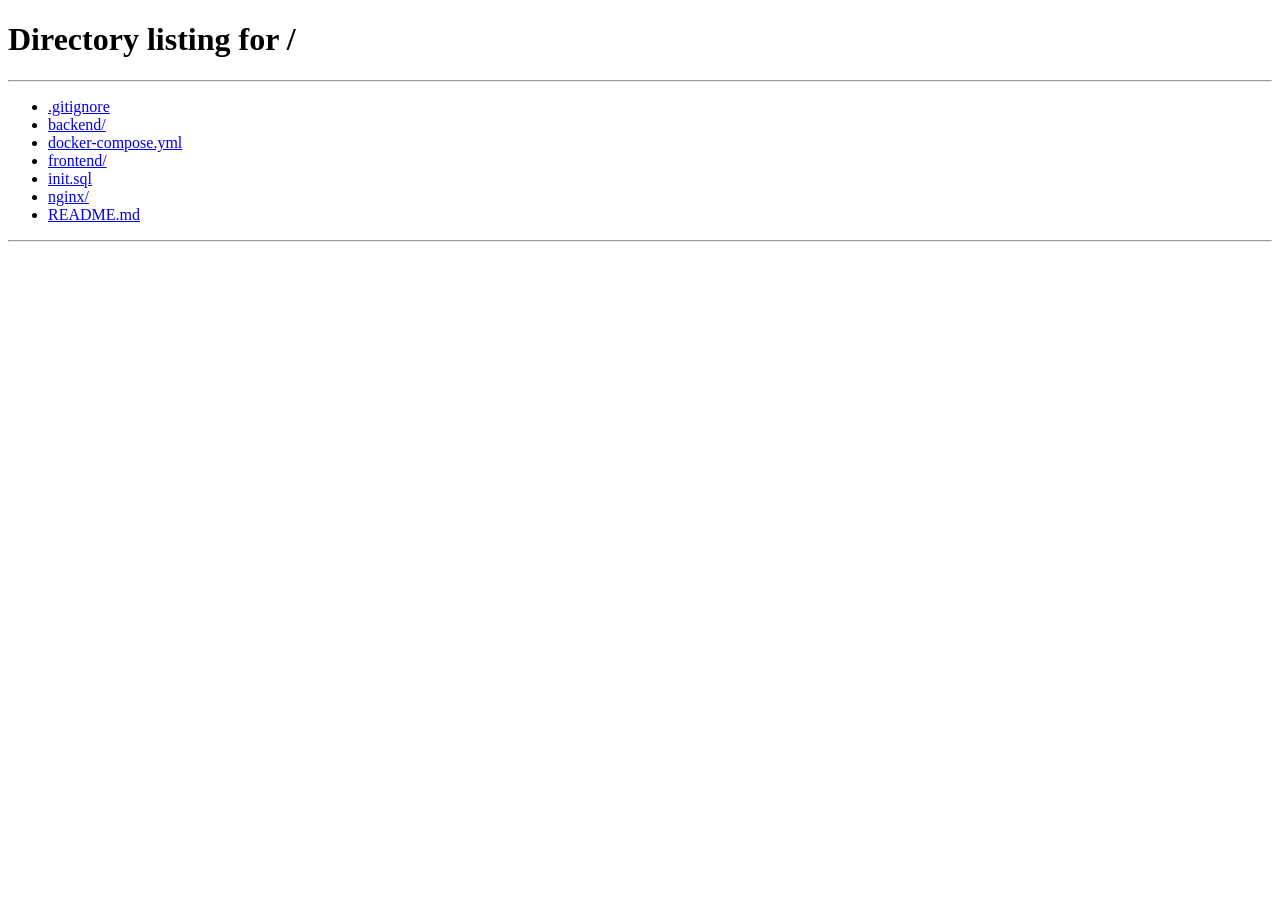
==== frontend/study.html @ 72390e74 "feat: complete production-ready NeuroLearn platform" ====
<!DOCTYPE html>
<html lang="en">
<head>
    <meta charset="UTF-8">
    <meta name="viewport" content="width=device-width, initial-scale=1.0">
    <title>Study - NeuroLearn</title>
    <meta name="description" content="AI-powered personalized study plan with chapter-by-chapter content generation.">
    <link rel="stylesheet" href="css/main.css">
    <link rel="stylesheet" href="css/dashboard.css">
</head>
<body>
    <div class="app-container">
        <aside class="sidebar">
            <div class="sidebar-header">
                <div class="sidebar-logo"><div class="logo-icon">N</div><span>NeuroLearn</span></div>
            </div>
            <nav class="sidebar-nav">
                <a class="nav-item" href="/dashboard.html"><span class="nav-icon">&#127968;</span> Dashboard</a>
                <a class="nav-item active" href="/study.html"><span class="nav-icon">&#128214;</span> Study</a>
                <a class="nav-item" href="/quiz.html"><span class="nav-icon">&#10067;</span> Quiz</a>
                <a class="nav-item" href="/qa.html"><span class="nav-icon">&#129302;</span> AI Tutor</a>
                <a class="nav-item" href="/progress.html"><span class="nav-icon">&#128200;</span> Progress</a>
                <a class="nav-item" href="/certificate.html"><span class="nav-icon">&#127942;</span> Certificates</a>
                <a class="nav-item" href="/llm-test.html"><span class="nav-icon">⚡</span> LLM Lab</a>
            </nav>
            <div class="sidebar-footer"><div class="nav-item" onclick="logout()"><span class="nav-icon">&#128682;</span> Sign Out</div></div>
        </aside>

        <main class="main-content">
            <div class="page-header">
                <div>
                    <div class="page-title">Study Plan</div>
                    <div class="page-subtitle">Your personalized learning journey — sequential mastery</div>
                </div>
                <div class="flex gap-3">
                    <button class="btn btn-primary" onclick="buildLearningPath()">🧠 Build Learning Path</button>
                    <button class="btn btn-secondary" onclick="generateAllContent()">📚 Generate All Content</button>
                </div>
            </div>
            <div class="page-body">
                <div id="progress-stats" class="mb-6"></div>

                <div id="path-info" class="card mb-6 hidden"></div>

                <!-- Content generation progress (populated by SSE) -->
                <div id="gen-progress" class="hidden mb-6"></div>

                <h3 style="margin-bottom: var(--space-4);">Today's Tasks</h3>
                <div id="today-tasks" class="mb-6"></div>

                <div id="schedule-view" class="card hidden mb-6"></div>

                <h3 style="margin-bottom: var(--space-4);">📋 Topics &mdash; Sequential Unlock</h3>
                <p class="text-sm text-muted" style="margin-bottom: var(--space-4);">Generate content → Read → Pass Quiz → Unlock next topic</p>
                <div id="topics-list"></div>
            </div>
        </main>
    </div>
    <script src="js/api.js"></script>
    <script src="js/auth.js"></script>
    <script src="js/study.js"></script>
</body>
</html>
---- frontend/css/main.css ----
@import url('https://fonts.googleapis.com/css2?family=Inter:wght@300;400;500;600;700&display=swap');
@import 'variables.css';

/* Reset & Base */
*, *::before, *::after { box-sizing: border-box; margin: 0; padding: 0; }

html { font-size: 16px; scroll-behavior: smooth; }

body {
    font-family: var(--font-primary);
    background: var(--bg-primary);
    color: var(--text-primary);
    line-height: 1.6;
    min-height: 100vh;
    -webkit-font-smoothing: antialiased;
}

a { color: var(--accent-primary); text-decoration: none; transition: color var(--transition-fast); }
a:hover { color: var(--accent-primary-hover); }

img { max-width: 100%; height: auto; }

/* Scrollbar */
::-webkit-scrollbar { width: 6px; height: 6px; }
::-webkit-scrollbar-track { background: var(--bg-secondary); }
::-webkit-scrollbar-thumb { background: var(--border-color); border-radius: 3px; }
::-webkit-scrollbar-thumb:hover { background: var(--text-tertiary); }

/* Layout Components */
.app-container { display: flex; min-height: 100vh; }

.sidebar {
    width: var(--sidebar-width);
    background: var(--bg-secondary);
    border-right: 1px solid var(--border-color);
    height: 100vh;
    position: fixed;
    left: 0;
    top: 0;
    display: flex;
    flex-direction: column;
    z-index: 50;
    transition: transform var(--transition-base);
}

.sidebar-header {
    padding: var(--space-6);
    border-bottom: 1px solid var(--border-color);
}

.sidebar-logo {
    font-size: var(--text-xl);
    font-weight: 700;
    color: var(--accent-primary);
    display: flex;
    align-items: center;
    gap: var(--space-3);
}

.sidebar-logo .logo-icon {
    width: 32px;
    height: 32px;
    background: linear-gradient(135deg, var(--accent-primary), var(--accent-secondary));
    border-radius: var(--radius-md);
    display: flex;
    align-items: center;
    justify-content: center;
    font-size: var(--text-lg);
}

.sidebar-nav { flex: 1; padding: var(--space-4); overflow-y: auto; }

.nav-item {
    display: flex;
    align-items: center;
    gap: var(--space-3);
    padding: var(--space-3) var(--space-4);
    border-radius: var(--radius-md);
    color: var(--text-secondary);
    font-size: var(--text-sm);
    font-weight: 500;
    cursor: pointer;
    transition: all var(--transition-fast);
    margin-bottom: var(--space-1);
}

.nav-item:hover { background: var(--bg-hover); color: var(--text-primary); }

.nav-item.active {
    background: var(--accent-primary-light);
    color: var(--accent-primary);
}

.nav-item .nav-icon { font-size: var(--text-lg); width: 24px; text-align: center; }

.sidebar-footer {
    padding: var(--space-4);
    border-top: 1px solid var(--border-color);
}

.main-content {
    margin-left: var(--sidebar-width);
    flex: 1;
    min-height: 100vh;
}

.page-header {
    padding: var(--space-6) var(--space-8);
    border-bottom: 1px solid var(--border-color);
    background: var(--bg-secondary);
    display: flex;
    justify-content: space-between;
    align-items: center;
}

.page-title { font-size: var(--text-2xl); font-weight: 700; }
.page-subtitle { font-size: var(--text-sm); color: var(--text-secondary); margin-top: var(--space-1); }

.page-body { padding: var(--space-8); max-width: var(--max-content-width); margin: 0 auto; }

/* Cards */
.card {
    background: var(--bg-card);
    border: 1px solid var(--border-color);
    border-radius: var(--radius-lg);
    padding: var(--space-6);
    transition: all var(--transition-base);
}

.card:hover { border-color: var(--accent-primary); box-shadow: var(--shadow-md); }

.card-header { margin-bottom: var(--space-4); }
.card-title { font-size: var(--text-lg); font-weight: 600; }
.card-subtitle { font-size: var(--text-sm); color: var(--text-secondary); margin-top: var(--space-1); }

.card-grid {
    display: grid;
    grid-template-columns: repeat(auto-fill, minmax(300px, 1fr));
    gap: var(--space-6);
}

/* Stat Cards */
.stat-card {
    background: var(--bg-card);
    border: 1px solid var(--border-color);
    border-radius: var(--radius-lg);
    padding: var(--space-5);
    display: flex;
    align-items: center;
    gap: var(--space-4);
}

.stat-icon {
    width: 48px;
    height: 48px;
    border-radius: var(--radius-md);
    display: flex;
    align-items: center;
    justify-content: center;
    font-size: var(--text-xl);
}

.stat-icon.primary { background: var(--accent-primary-light); color: var(--accent-primary); }
.stat-icon.success { background: var(--success-light); color: var(--success); }
.stat-icon.warning { background: var(--warning-light); color: var(--warning); }
.stat-icon.danger { background: var(--danger-light); color: var(--danger); }
.stat-icon.info { background: var(--info-light); color: var(--info); }

.stat-value { font-size: var(--text-2xl); font-weight: 700; }
.stat-label { font-size: var(--text-sm); color: var(--text-secondary); }

.stats-grid {
    display: grid;
    grid-template-columns: repeat(auto-fit, minmax(200px, 1fr));
    gap: var(--space-4);
}

/* Buttons */
.btn {
    display: inline-flex;
    align-items: center;
    justify-content: center;
    gap: var(--space-2);
    padding: var(--space-3) var(--space-5);
    border: none;
    border-radius: var(--radius-md);
    font-size: var(--text-sm);
    font-weight: 600;
    font-family: var(--font-primary);
    cursor: pointer;
    transition: all var(--transition-fast);
    white-space: nowrap;
}

.btn:disabled { opacity: 0.5; cursor: not-allowed; }

.btn-primary { background: var(--accent-primary); color: white; }
.btn-primary:hover:not(:disabled) { background: var(--accent-primary-hover); box-shadow: var(--shadow-glow); }

.btn-secondary { background: var(--bg-tertiary); color: var(--text-primary); border: 1px solid var(--border-color); }
.btn-secondary:hover:not(:disabled) { background: var(--bg-hover); }

.btn-success { background: var(--success); color: white; }
.btn-success:hover:not(:disabled) { opacity: 0.9; }

.btn-danger { background: var(--danger); color: white; }
.btn-danger:hover:not(:disabled) { opacity: 0.9; }

.btn-ghost { background: transparent; color: var(--text-secondary); }
.btn-ghost:hover:not(:disabled) { color: var(--text-primary); background: var(--bg-hover); }

.btn-sm { padding: var(--space-2) var(--space-3); font-size: var(--text-xs); }
.btn-lg { padding: var(--space-4) var(--space-8); font-size: var(--text-base); }

.btn-block { width: 100%; }

/* Forms */
.form-group { margin-bottom: var(--space-5); }

.form-label {
    display: block;
    font-size: var(--text-sm);
    font-weight: 500;
    color: var(--text-secondary);
    margin-bottom: var(--space-2);
}

.form-input, .form-select, .form-textarea {
    width: 100%;
    padding: var(--space-3) var(--space-4);
    background: var(--bg-input);
    border: 1px solid var(--border-color);
    border-radius: var(--radius-md);
    color: var(--text-primary);
    font-family: var(--font-primary);
    font-size: var(--text-sm);
    transition: border-color var(--transition-fast);
}

.form-input:focus, .form-select:focus, .form-textarea:focus {
    outline: none;
    border-color: var(--accent-primary);
    box-shadow: 0 0 0 3px var(--accent-primary-light);
}

.form-textarea { min-height: 100px; resize: vertical; }

/* Badges */
.badge {
    display: inline-flex;
    align-items: center;
    padding: var(--space-1) var(--space-3);
    border-radius: var(--radius-full);
    font-size: var(--text-xs);
    font-weight: 600;
}

.badge-primary { background: var(--accent-primary-light); color: var(--accent-primary); }
.badge-success { background: var(--success-light); color: var(--success); }
.badge-warning { background: var(--warning-light); color: var(--warning); }
.badge-danger { background: var(--danger-light); color: var(--danger); }
.badge-info { background: var(--info-light); color: var(--info); }

/* Progress Bar */
.progress-bar {
    height: 8px;
    background: var(--bg-tertiary);
    border-radius: var(--radius-full);
    overflow: hidden;
}

.progress-fill {
    height: 100%;
    border-radius: var(--radius-full);
    transition: width var(--transition-slow);
    background: linear-gradient(90deg, var(--accent-primary), var(--accent-secondary));
}

.progress-fill.success { background: var(--success); }
.progress-fill.warning { background: var(--warning); }
.progress-fill.danger { background: var(--danger); }

/* Modal */
.modal-overlay {
    position: fixed;
    inset: 0;
    background: rgba(0, 0, 0, 0.7);
    display: flex;
    align-items: center;
    justify-content: center;
    z-index: var(--z-modal);
    opacity: 0;
    visibility: hidden;
    transition: all var(--transition-base);
}

.modal-overlay.active { opacity: 1; visibility: visible; }

.modal {
    background: var(--bg-secondary);
    border: 1px solid var(--border-color);
    border-radius: var(--radius-xl);
    width: 90%;
    max-width: 500px;
    max-height: 90vh;
    overflow-y: auto;
    box-shadow: var(--shadow-xl);
    transform: translateY(20px);
    transition: transform var(--transition-base);
}

.modal-overlay.active .modal { transform: translateY(0); }

.modal-header {
    padding: var(--space-6);
    border-bottom: 1px solid var(--border-color);
    display: flex;
    justify-content: space-between;
    align-items: center;
}

.modal-title { font-size: var(--text-lg); font-weight: 600; }

.modal-close {
    width: 32px;
    height: 32px;
    border-radius: var(--radius-md);
    border: none;
    background: var(--bg-tertiary);
    color: var(--text-secondary);
    cursor: pointer;
    display: flex;
    align-items: center;
    justify-content: center;
    font-size: var(--text-lg);
}

.modal-body { padding: var(--space-6); }
.modal-footer { padding: var(--space-4) var(--space-6); border-top: 1px solid var(--border-color); display: flex; justify-content: flex-end; gap: var(--space-3); }

/* Toast Notifications */
.toast-container { position: fixed; top: var(--space-4); right: var(--space-4); z-index: var(--z-toast); display: flex; flex-direction: column; gap: var(--space-3); }

.toast {
    background: var(--bg-secondary);
    border: 1px solid var(--border-color);
    border-radius: var(--radius-md);
    padding: var(--space-4);
    min-width: 300px;
    box-shadow: var(--shadow-lg);
    display: flex;
    align-items: center;
    gap: var(--space-3);
    animation: slideIn 0.3s ease;
}

.toast.success { border-left: 3px solid var(--success); }
.toast.error { border-left: 3px solid var(--danger); }
.toast.warning { border-left: 3px solid var(--warning); }
.toast.info { border-left: 3px solid var(--info); }

@keyframes slideIn { from { transform: translateX(100%); opacity: 0; } to { transform: translateX(0); opacity: 1; } }

/* Loading Spinner */
.spinner { width: 40px; height: 40px; border: 3px solid var(--border-color); border-top-color: var(--accent-primary); border-radius: 50%; animation: spin 0.8s linear infinite; }
.spinner-sm { width: 20px; height: 20px; border-width: 2px; }
@keyframes spin { to { transform: rotate(360deg); } }

.loading-overlay {
    position: fixed;
    inset: 0;
    background: rgba(15, 17, 23, 0.8);
    display: flex;
    align-items: center;
    justify-content: center;
    z-index: var(--z-modal);
    flex-direction: column;
    gap: var(--space-4);
}

/* Tables */
.table-container { overflow-x: auto; border-radius: var(--radius-lg); border: 1px solid var(--border-color); }

table { width: 100%; border-collapse: collapse; }

th { background: var(--bg-tertiary); padding: var(--space-3) var(--space-4); text-align: left; font-size: var(--text-sm); font-weight: 600; color: var(--text-secondary); }
td { padding: var(--space-3) var(--space-4); border-top: 1px solid var(--border-color); font-size: var(--text-sm); }
tr:hover td { background: var(--bg-hover); }

/* Empty State */
.empty-state { text-align: center; padding: var(--space-16); }
.empty-state-icon { font-size: 48px; margin-bottom: var(--space-4); }
.empty-state-title { font-size: var(--text-xl); font-weight: 600; margin-bottom: var(--space-2); }
.empty-state-text { color: var(--text-secondary); margin-bottom: var(--space-6); }

/* Tabs */
.tabs { display: flex; gap: var(--space-1); border-bottom: 1px solid var(--border-color); margin-bottom: var(--space-6); }
.tab {
    padding: var(--space-3) var(--space-5);
    font-size: var(--text-sm);
    font-weight: 500;
    color: var(--text-secondary);
    cursor: pointer;
    border-bottom: 2px solid transparent;
    transition: all var(--transition-fast);
}
.tab:hover { color: var(--text-primary); }
.tab.active { color: var(--accent-primary); border-bottom-color: var(--accent-primary); }

/* Utility Classes */
.flex { display: flex; }
.flex-col { flex-direction: column; }
.items-center { align-items: center; }
.justify-between { justify-content: space-between; }
.justify-center { justify-content: center; }
.gap-2 { gap: var(--space-2); }
.gap-3 { gap: var(--space-3); }
.gap-4 { gap: var(--space-4); }
.gap-6 { gap: var(--space-6); }
.mt-2 { margin-top: var(--space-2); }
.mt-4 { margin-top: var(--space-4); }
.mt-6 { margin-top: var(--space-6); }
.mb-4 { margin-bottom: var(--space-4); }
.mb-6 { margin-bottom: var(--space-6); }
.text-center { text-align: center; }
.text-sm { font-size: var(--text-sm); }
.text-muted { color: var(--text-secondary); }
.font-bold { font-weight: 700; }
.hidden { display: none !important; }
.w-full { width: 100%; }

/* Responsive */
@media (max-width: 768px) {
    .sidebar { transform: translateX(-100%); }
    .sidebar.open { transform: translateX(0); }
    .main-content { margin-left: 0; }
    .card-grid { grid-template-columns: 1fr; }
    .stats-grid { grid-template-columns: 1fr 1fr; }
    .page-body { padding: var(--space-4); }
}
---- frontend/css/dashboard.css ----
/* Dashboard-specific styles */
.enrollment-card {
    cursor: pointer;
    position: relative;
    overflow: hidden;
}

.enrollment-card::before {
    content: '';
    position: absolute;
    top: 0;
    left: 0;
    right: 0;
    height: 3px;
    background: linear-gradient(90deg, var(--accent-primary), var(--accent-secondary));
    opacity: 0;
    transition: opacity var(--transition-base);
}

.enrollment-card:hover::before { opacity: 1; }

.enrollment-status { display: flex; align-items: center; gap: var(--space-2); margin-top: var(--space-3); }

.enrollment-meta {
    display: flex;
    gap: var(--space-4);
    margin-top: var(--space-4);
    padding-top: var(--space-4);
    border-top: 1px solid var(--border-color);
}

.enrollment-meta-item {
    display: flex;
    flex-direction: column;
    gap: var(--space-1);
}

.enrollment-meta-label { font-size: var(--text-xs); color: var(--text-tertiary); text-transform: uppercase; letter-spacing: 0.05em; }
.enrollment-meta-value { font-size: var(--text-sm); font-weight: 600; }

/* Welcome Section */
.welcome-section {
    background: linear-gradient(135deg, var(--accent-primary-light), var(--accent-secondary-light));
    border: 1px solid var(--border-color);
    border-radius: var(--radius-xl);
    padding: var(--space-8);
    margin-bottom: var(--space-8);
}

.welcome-title { font-size: var(--text-3xl); font-weight: 700; margin-bottom: var(--space-2); }
.welcome-subtitle { color: var(--text-secondary); font-size: var(--text-lg); }

/* Today's Tasks */
.task-item {
    display: flex;
    align-items: center;
    gap: var(--space-4);
    padding: var(--space-4);
    background: var(--bg-card);
    border: 1px solid var(--border-color);
    border-radius: var(--radius-md);
    margin-bottom: var(--space-3);
    transition: all var(--transition-fast);
}

.task-item:hover { border-color: var(--accent-primary); }

.task-type-icon {
    width: 40px;
    height: 40px;
    border-radius: var(--radius-md);
    display: flex;
    align-items: center;
    justify-content: center;
    font-size: var(--text-lg);
    flex-shrink: 0;
}

.task-type-icon.study { background: var(--info-light); color: var(--info); }
.task-type-icon.quiz { background: var(--warning-light); color: var(--warning); }
.task-type-icon.review { background: var(--accent-primary-light); color: var(--accent-primary); }
.task-type-icon.mock { background: var(--danger-light); color: var(--danger); }
.task-type-icon.remedial { background: var(--success-light); color: var(--success); }

.task-info { flex: 1; }
.task-title { font-weight: 600; font-size: var(--text-sm); }
.task-desc { font-size: var(--text-xs); color: var(--text-secondary); margin-top: var(--space-1); }
.task-time { font-size: var(--text-xs); color: var(--text-tertiary); }

/* Notifications Panel */
.notification-item {
    padding: var(--space-4);
    border-bottom: 1px solid var(--border-color);
    transition: background var(--transition-fast);
}

.notification-item:hover { background: var(--bg-hover); }
.notification-item.unread { border-left: 3px solid var(--accent-primary); }
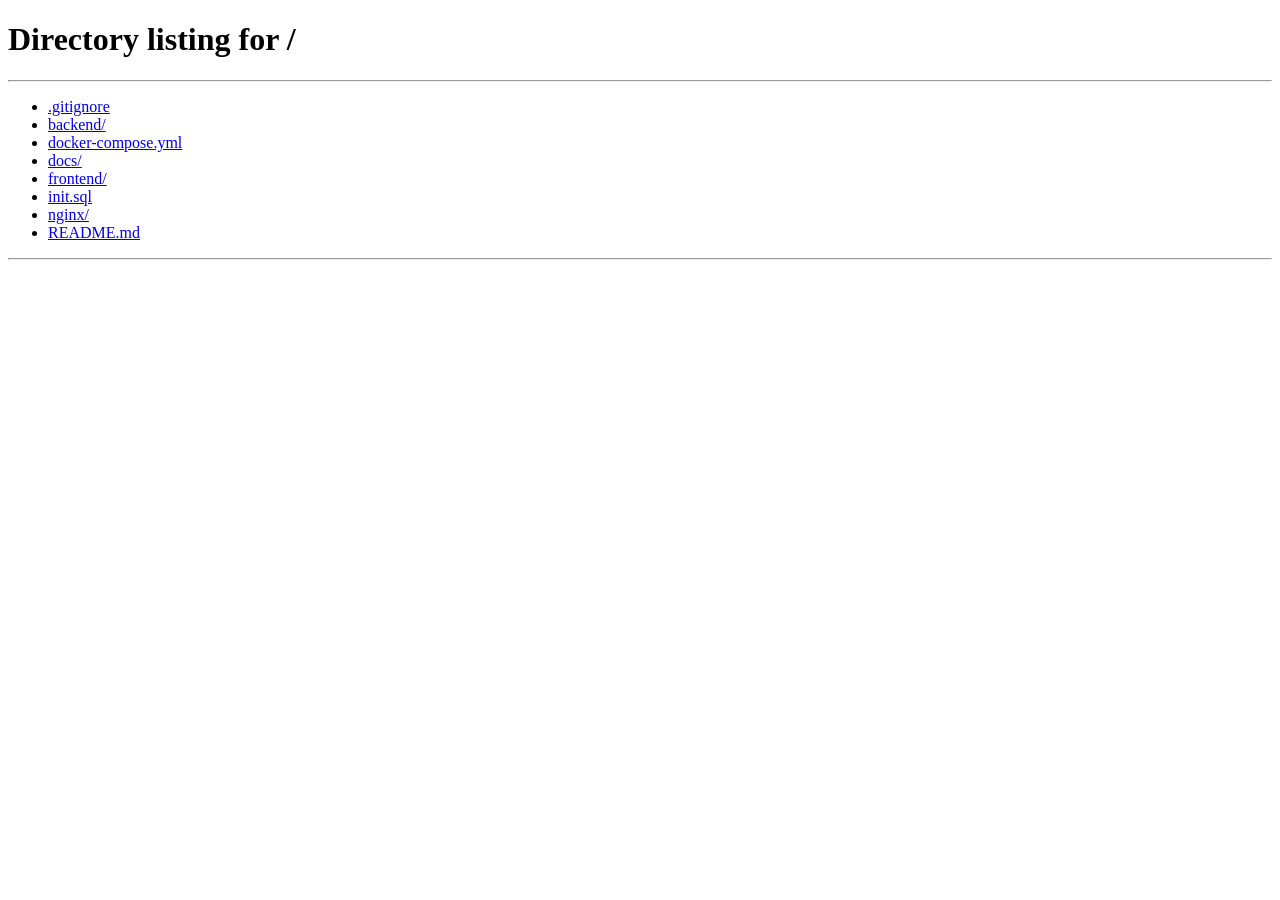
==== commit e05d19fa: "feat: add real-time critic popup to study dashboard" ====
--- a/frontend/study.html
+++ b/frontend/study.html
@@ -54,6 +54,17 @@
                 <p class="text-sm text-muted" style="margin-bottom: var(--space-4);">Generate content → Read → Pass Quiz → Unlock next topic</p>
                 <div id="topics-list"></div>
             </div>
+
+            <!-- Real-time Critic Popup -->
+            <div id="critic-popup" class="hidden" style="position:fixed;bottom:20px;right:20px;width:380px;background:var(--bg-secondary);border:1px solid var(--border-color);border-radius:var(--radius-lg);padding:var(--space-4);box-shadow:0 8px 30px rgba(0,0,0,0.5);z-index:9999;transition:all 0.3s ease;transform:translateY(20px);opacity:0;">
+                <div style="display:flex;justify-content:space-between;align-items:center;margin-bottom:var(--space-3);border-bottom:1px solid var(--border-color);padding-bottom:var(--space-2);">
+                    <div style="font-weight:700;font-size:var(--text-md);color:var(--text-primary);">🤖 Live Model Critic</div>
+                    <button onclick="document.getElementById('critic-popup').classList.add('hidden')" style="background:transparent;border:none;color:var(--text-muted);cursor:pointer;font-size:16px;">×</button>
+                </div>
+                <div id="critic-feed" style="display:flex;flex-direction:column;gap:var(--space-2);max-height:250px;overflow-y:auto;font-size:12px;font-family:monospace;">
+                    <!-- Feed items -->
+                </div>
+            </div>
         </main>
     </div>
     <script src="js/api.js"></script>
